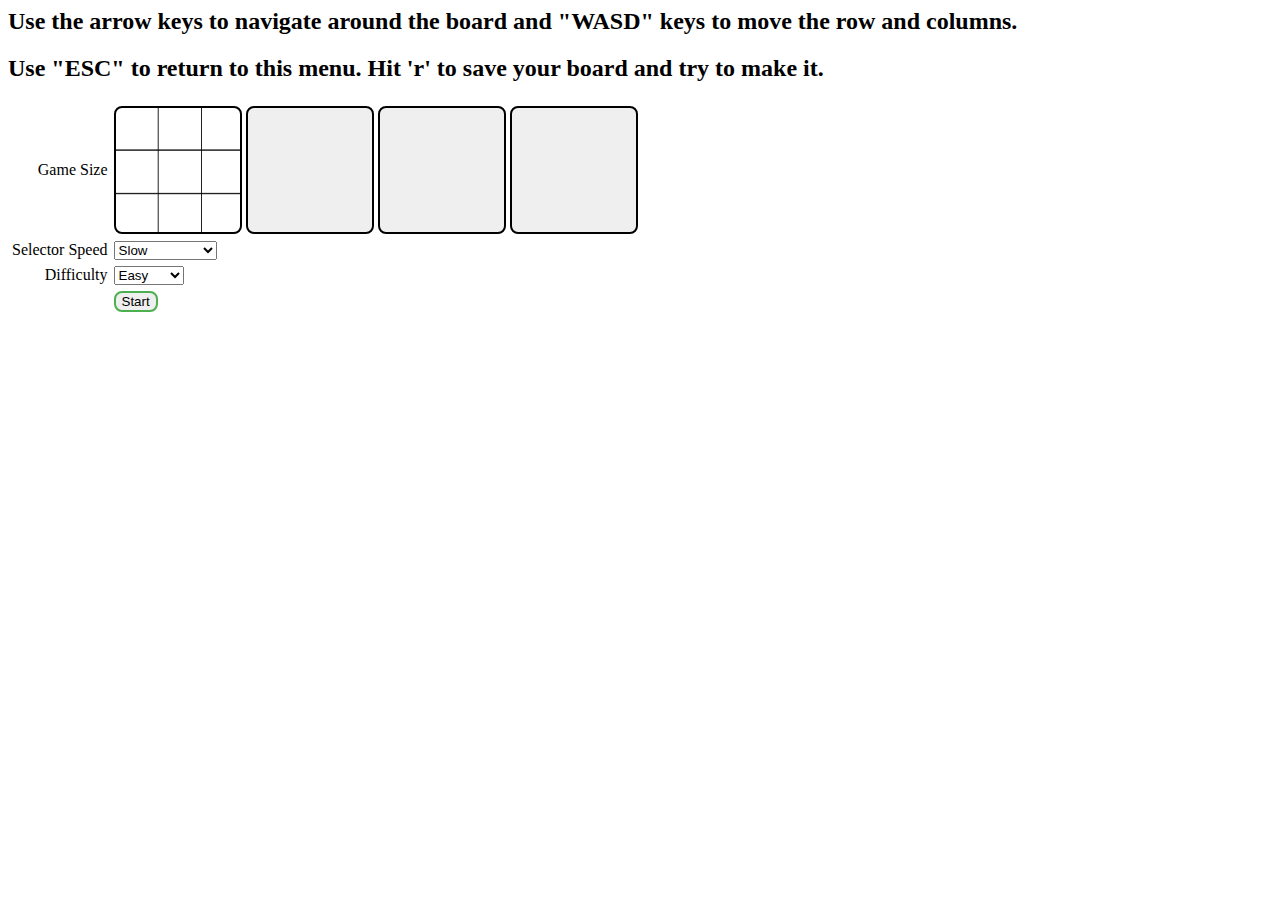
==== html/Page.html @ 0a932ff8 "Started menu design" ====
<html>
<meta charset="UTF-8">
<head>
	<title>Rubics</title>

		<div id="gameMan">
			<h2>Use the arrow keys to navigate around the board and "WASD" keys to move the row and columns.</h2>
			<h2>Use "ESC" to return to this menu. Hit 'r' to save your board and try to make it.</h2>
		</div>

	<script type="text/javascript">
	function hideBut() {
        document.getElementById("resumeButton").style.display = 'none';
    }
    function selectionChanged(){
        let sizeSelector = document.getElementById("gameSize");
		let difficultySelector = document.getElementById("difficulty");
	    if(gameSize == Number(sizeSelector.options[sizeSelector.selectedIndex].value) &&
	    			difficulty == difficultySelector.options[difficultySelector.selectedIndex].innerHTML){
            document.getElementById("startButton").value = "Restart";
            document.getElementById("resumeButton").style.display = 'inline';
        }else{
            document.getElementById("startButton").value = "Start";
            document.getElementById("resumeButton").style.display = 'none';
        }
	}
	</script>

	<script src="../bower_components/file-saver/FileSaver.js"></script>
	<link rel="stylesheet" type="text/css" href="../css/design.css">
</head>
<body onload="hideBut()">
	<table id="gameMenu" cellspacing="2" cellpadding="2">
		<tr>
			<td align="right">Game Size</td>
			<td>
			<div class="sizeButtons">
			<button id="three" onclick="setGameSize(this)" value=3></button>
			<button id="four" onclick="setGameSize(this)" value=4></button>
			<button id="five" onclick="setGameSize(this)" value=5></button>
			<button id="six" onclick="setGameSize(this)" value=6></button>
			</div>
				<!--<select id="gameSize" onchange="selectionChanged()">
					<option value=3>3</option>
					<option value=4>4</option>
					<option value=5>5</option>
					<option value=6>6</option>
				</select>-->
			</td>
		</tr>

		<tr>
			<td align="right">Selector Speed</td>
			<td>
				<select id="selSpeed">
					<option value=2>Slow</option>
					<option value=4>Medium</option>
					<option value=8>Fast</option>
					<option value=0>No Animation</option>
				</select>
			</td>
		</tr>

		<tr>
		
			<td align="right">Difficulty</td>
			<td>
				<select id="difficulty" onchange="selectionChanged()">
					<option>Easy</option>
					<option>Medium</option>
					<option>Hard</option>
					<option>Expert</option>
				</select>
			</td>
		
		</tr>
		<tr>
			<script type="text/javascript">
				//TODO:refurnish this, it's a shit structure
                function resumeGame() {
                    document.getElementById("gameMan").style.display = 'none';
                    let el = document.getElementById("gameSize");

                    if(gameSize == Number(el.options[el.selectedIndex].value)){
                        //hide menu
                        gameMenu = document.getElementById("gameMenu");
                        gameMenu.style.display = 'none';
                        movement = false;

                        el = document.getElementById("selSpeed");
                        selectorSpeed = Number(el.options[el.selectedIndex].value);

                        //show game canvas'
                        Rubics.gameCanvas.style.display = 'inline';
                        Rubics.infoCanvas.style.display = 'inline';
					}else{
                        startGame();
					}
                }
			</script>
			<td align="right"><button id="resumeButton" onclick="resumeGame()"><span>Resume</span></button></td>
			<td><button id="startButton" onclick="startGame()"><span>Start</span></button></td>
		</tr>

	</table>

    <script type="text/javascript" src="../js/InfoCanvas.js"></script>
    <script type="text/javascript" src="../js/script.js"></script>
	<script type="text/javascript" src="../js/EventController.js"></script>
	<script type="text/javascript" src="../js/Selector.js"></script>
</body>
</html>
---- css/design.css ----
button {
	border-radius: 8px;
}

.sizeButtons button {
	height: 128px;
	width: 128px;
	cursor: pointer;
	border: 2px solid;
}

div.sizeButtons #three {
	background: url("../res/3x3grid.png"); 
	background-size: 128px 128px;
	background-repeat: no-repeat;
}

#resumeButton {
	border: 2px solid black;
}

#startButton {
	border: 2px solid #4CAF50; /* Green */
}
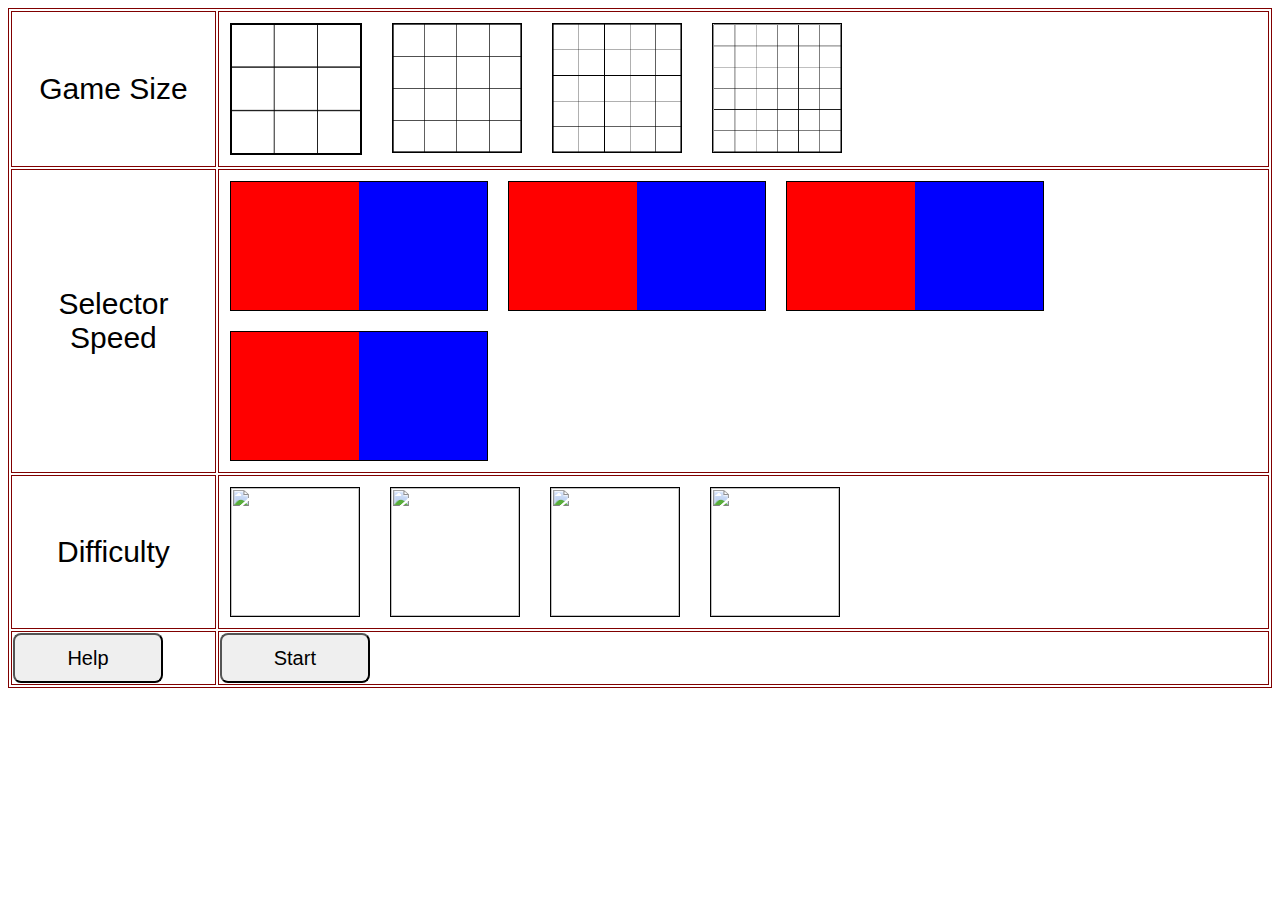
==== commit b3edb964: "Menu blinking system" ====
--- a/html/Page.html
+++ b/html/Page.html
@@ -2,78 +2,89 @@
 <meta charset="UTF-8">
 <head>
 	<title>Rubics</title>
-
-		<div id="gameMan">
-			<h2>Use the arrow keys to navigate around the board and "WASD" keys to move the row and columns.</h2>
-			<h2>Use "ESC" to return to this menu. Hit 'r' to save your board and try to make it.</h2>
-		</div>
-
 	<script type="text/javascript">
 	function hideBut() {
         document.getElementById("resumeButton").style.display = 'none';
+		document.getElementById("gameMan").style.display = 'none';
     }
-    function selectionChanged(){
-        let sizeSelector = document.getElementById("gameSize");
-		let difficultySelector = document.getElementById("difficulty");
-	    if(gameSize == Number(sizeSelector.options[sizeSelector.selectedIndex].value) &&
-	    			difficulty == difficultySelector.options[difficultySelector.selectedIndex].innerHTML){
-            document.getElementById("startButton").value = "Restart";
-            document.getElementById("resumeButton").style.display = 'inline';
-        }else{
-            document.getElementById("startButton").value = "Start";
-            document.getElementById("resumeButton").style.display = 'none';
-        }
-	}
 	</script>
 
 	<script src="../bower_components/file-saver/FileSaver.js"></script>
 	<link rel="stylesheet" type="text/css" href="../css/design.css">
 </head>
-<body onload="hideBut()">
-	<table id="gameMenu" cellspacing="2" cellpadding="2">
+<body onload="hideBut(); initMenu();">
+	<table id="gameMenu">
 		<tr>
-			<td align="right">Game Size</td>
+			<td class="blinkingDiv" id="sizeDiv" align="center">Game Size</td>
 			<td>
 			<div class="sizeButtons">
-			<button id="three" onclick="setGameSize(this)" value=3></button>
-			<button id="four" onclick="setGameSize(this)" value=4></button>
-			<button id="five" onclick="setGameSize(this)" value=5></button>
-			<button id="six" onclick="setGameSize(this)" value=6></button>
+				<div class="overlay border">
+					<div class="insideText" id="three">3 X 3</div>
+					<img src="../res/grid3.png" class="toggleButton" value="3" onclick="setGameSize(this)"></img>
+				</div>
+				<div class="overlay">
+					<div class="insideText" id="four">4 X 4</div>
+					<img src="../res/grid4.png" class="toggleButton" value="4" onclick="setGameSize(this)"></img>
+				</div>
+				<div class="overlay">
+					<div class="insideText" id="five">5 X 5</div>
+					<img src="../res/grid5.png" class="toggleButton" value="5" onclick="setGameSize(this)"></img>
+				</div>
+				<div class="overlay">
+					<div class="insideText" id="six">6 X 6</div>
+					<img src="../res/grid6.png" class="toggleButton" value="6" onclick="setGameSize(this)"></img>
+				</div>
 			</div>
-				<!--<select id="gameSize" onchange="selectionChanged()">
-					<option value=3>3</option>
-					<option value=4>4</option>
-					<option value=5>5</option>
-					<option value=6>6</option>
-				</select>-->
 			</td>
 		</tr>
 
 		<tr>
-			<td align="right">Selector Speed</td>
+			<td class="blinkingDiv" id="speedDiv" align="center">Selector Speed</td>
 			<td>
-				<select id="selSpeed">
-					<option value=2>Slow</option>
-					<option value=4>Medium</option>
-					<option value=8>Fast</option>
-					<option value=0>No Animation</option>
-				</select>
+			<div class="speedButtons">
+				<div class="animatedContainer">
+					<canvas class="animatedCanvas" selected="false" value="2" onmouseout="resetAnimatedCanvas(this, 0)" 
+						onmouseover="animateMenuSelectorGrid(this, 0);" onclick="setSelectorSpeed(this, 0)">
+				</div>
+				<div class="animatedContainer">
+					<canvas class="animatedCanvas" selected="false" value="4" onmouseout="resetAnimatedCanvas(this, 1)"
+						onmouseover="animateMenuSelectorGrid(this, 1);" onclick="setSelectorSpeed(this, 1)">
+				</div>
+				<div class="animatedContainer">
+					<canvas class="animatedCanvas" selected="false" value="8" onmouseout="resetAnimatedCanvas(this, 2)"
+						onmouseover="animateMenuSelectorGrid(this, 2);" onclick="setSelectorSpeed(this, 2)">
+				</div>
+				<div class="animatedContainer">
+					<canvas class="animatedCanvas" selected="false" value="0" onmouseout="resetAnimatedCanvas(this, 3)" 
+						onmouseover="animateMenuSelectorGrid(this, 3);" onclick="setSelectorSpeed(this, 3)">
+				</div>
+			</div>
 			</td>
 		</tr>
 
 		<tr>
-		
-			<td align="right">Difficulty</td>
+			<td class="blinkingDiv" id="diffDiv" align="center">Difficulty</td>
 			<td>
-				<select id="difficulty" onchange="selectionChanged()">
-					<option>Easy</option>
-					<option>Medium</option>
-					<option>Hard</option>
-					<option>Expert</option>
-				</select>
+			<div class="difficultyButtons">
+				<div class="overlay first">
+					<div class="difficultyText">Easy</div>
+					<img src="../res/smileyEasy.png" class="toggleButton" value="Easy" onclick="setDifficulty(this)"></img>
+				</div>
+				<div class="overlay">
+					<div class="difficultyText">Medium</div>
+					<img src="../res/smileyMedium.png" class="toggleButton" value="Medium" onclick="setDifficulty(this)"></img>
+				</div>
+				<div class="overlay">
+					<div class="difficultyText">Hard</div>
+					<img src="../res/smileyHard.png" class="toggleButton" value="Hard" onclick="setDifficulty(this)"></img>
+				</div>
+				<div class="overlay">
+					<div class="difficultyText">Expert</div>
+					<img src="../res/smileyExpert.png" class="toggleButton" value="Expert" onclick="setDifficulty(this)"></img>
+				</div>				
 			</td>
-		
 		</tr>
+
 		<tr>
 			<script type="text/javascript">
 				//TODO:refurnish this, it's a shit structure
@@ -98,12 +109,23 @@
 					}
                 }
 			</script>
-			<td align="right"><button id="resumeButton" onclick="resumeGame()"><span>Resume</span></button></td>
-			<td><button id="startButton" onclick="startGame()"><span>Start</span></button></td>
+			<td><button id="help" onclick="showHelp()">Help</button></td>
+			<td>
+				<button id="resumeButton" onclick="resumeGame()">
+					<span>Resume</span>
+				</button>
+				<button id="startButton" onmouseout="resetButtonColor(this)" onmouseover="changeButtonColor(this)" onclick="startGame()">
+					<span>Start</span>
+				</button>
+			</td>
 		</tr>
 
 	</table>
-
+		<div id="gameMan">
+			<h3>Use the arrow keys to navigate around the board and "WASD" keys to move the row and columns.</h3>
+			<h3>Hit 'r' to save your board and try to make it. Use "ESC" to return to this menu.</h3>
+		</div>
+	<script type="text/javascript" src="../js/MenuController.js"></script>
     <script type="text/javascript" src="../js/InfoCanvas.js"></script>
     <script type="text/javascript" src="../js/script.js"></script>
 	<script type="text/javascript" src="../js/EventController.js"></script>
--- a/css/design.css
+++ b/css/design.css
@@ -1,24 +1,145 @@
+/*merge all of this into similar elements some time*/
+
 button {
 	border-radius: 8px;
+	height: 50px;
+	width: 150px;
+	cursor: pointer;
+	font-size: 20px;
+	color: black;
 }
 
-.sizeButtons button {
+div.animatedContainer {
+	cursor: pointer;
+	height: 128px;
+	width: 256px;
+	border: 1px solid black;
+}
+
+#gameMenu {
+	border-spacing: 2px;
+}
+
+table, td{
+	border: 1px solid maroon;
+	position: relative;
+}
+
+td {
+	font-size: 30px;
+	font-family: Arial, Helvetica, sans-serif;
+}
+
+.difficultyButtons div {
+	float: left;
+	margin-left: 30px;
+	margin-top: 10px;
+	margin-bottom: 10px;
+}
+
+.difficultyButtons img {
+	backface-visibility: hidden;
+	opacity: 1;
+	transition: .3s ease;
+	float: left;
+	height: 128px;
+	width: 128px;
+	background-repeat: no-repeat;
+	position: relative;
+}
+
+div.difficultyText {
+	color: black;
+	backface-visibility: hidden;
+	opacity: 0;
+	transition: .3s ease;
+	font-size: 30px;
+	font-family: Arial, Helvetica, sans-serif;
+	line-height:128px;
+	margin: auto;
+	text-align: center;
+	height: 128px;
+	width: 128px;
+	position: absolute;
+}
+
+div.first {
+	margin-left: 10px;
+}
+
+.overlay:hover div.difficultyText {
+	opacity: 1;
+}
+
+.sizeButtons img {
+	opacity: 1;
+	transition: .3s ease;
+	float: left;
+	height: 128px;
+	width: 128px;
+	background-repeat: no-repeat;
+	position: relative;
+}
+
+.sizeButtons div{
+	float: left;
+	margin-left: 30px;
+	margin-top: 10px;
+	margin-bottom: 10px;
+}
+
+.sizeButtons #three {
+	color: blue;
+}
+
+.sizeButtons #four {
+	color: orange;
+}
+
+.sizeButtons #five {
+	color: red;
+}
+
+.sizeButtons #six {
+	color: black;
+}
+
+.speedButtons div {
+	float: left;
+	margin: 10px;
+}
+
+div.overlay {
 	height: 128px;
 	width: 128px;
 	cursor: pointer;
-	border: 2px solid;
+	border: 1px solid;
+	text-align: center;
+	cursor: pointer;
 }
 
-div.sizeButtons #three {
-	background: url("../res/3x3grid.png"); 
-	background-size: 128px 128px;
-	background-repeat: no-repeat;
+div.border {
+	border: 2px solid;
+	margin-left: 10px;
 }
 
-#resumeButton {
-	border: 2px solid black;
+.overlay:hover img.toggleButton{
+	opacity: 0.5;
 }
 
-#startButton {
-	border: 2px solid #4CAF50; /* Green */
+.overlay:hover div.insideText{
+	opacity: 1;
+}
+
+div.insideText {
+	opacity: 0;
+	transition: .3s ease;
+	font-size: 50px;
+	font-family: Arial, Helvetica, sans-serif;
+	line-height:128px;
+	margin: auto;
+	text-align: center;
+	height: 128px;
+	width: 128px;
+	position: absolute;
 }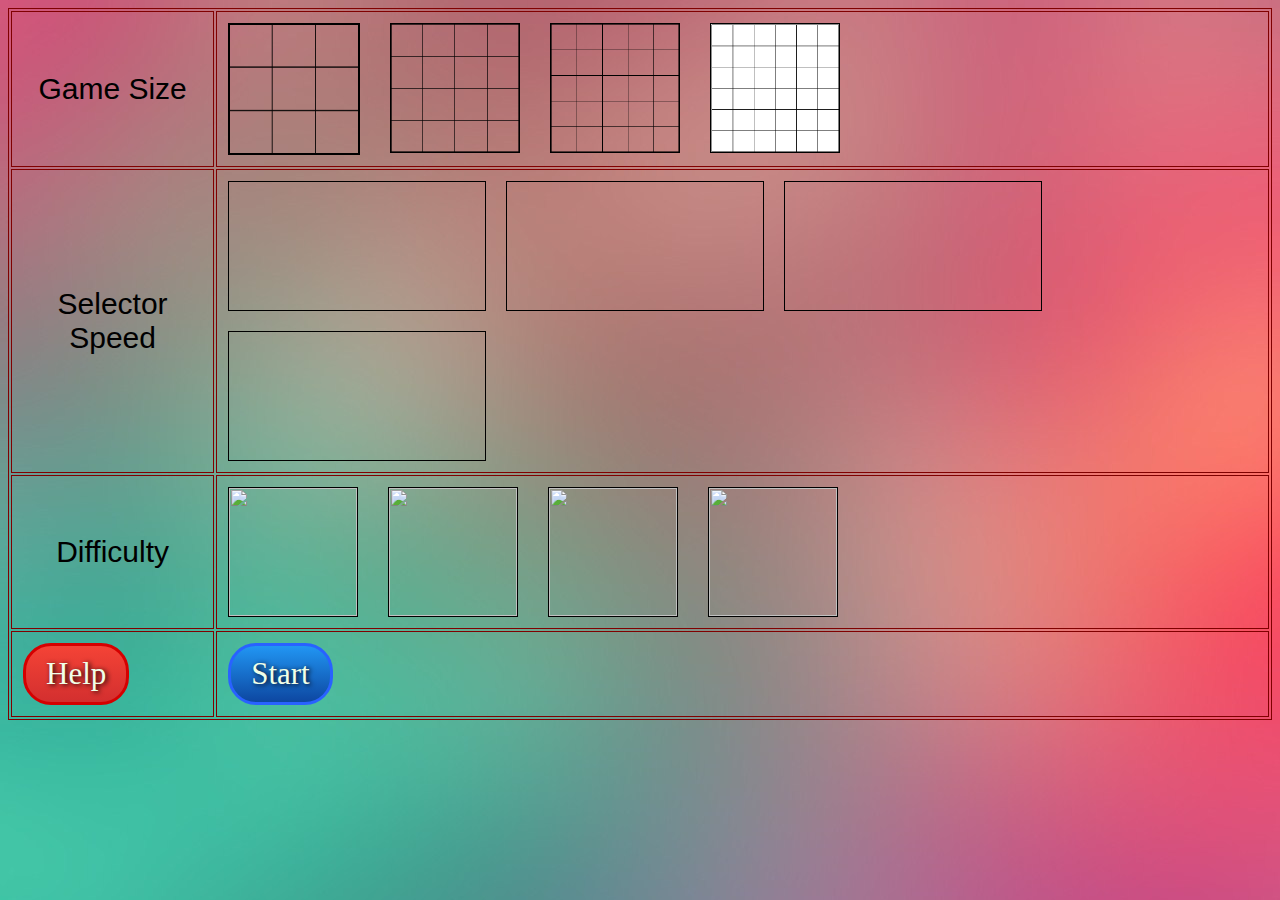
==== commit 958eab7e: "Buggen surface animation" ====
--- a/html/Page.html
+++ b/html/Page.html
@@ -86,36 +86,13 @@
 		</tr>
 
 		<tr>
-			<script type="text/javascript">
-				//TODO:refurnish this, it's a shit structure
-                function resumeGame() {
-                    document.getElementById("gameMan").style.display = 'none';
-                    let el = document.getElementById("gameSize");
-
-                    if(gameSize == Number(el.options[el.selectedIndex].value)){
-                        //hide menu
-                        gameMenu = document.getElementById("gameMenu");
-                        gameMenu.style.display = 'none';
-                        movement = false;
-
-                        el = document.getElementById("selSpeed");
-                        selectorSpeed = Number(el.options[el.selectedIndex].value);
-
-                        //show game canvas'
-                        Rubics.gameCanvas.style.display = 'inline';
-                        Rubics.infoCanvas.style.display = 'inline';
-					}else{
-                        startGame();
-					}
-                }
-			</script>
 			<td><button id="help" onclick="showHelp()">Help</button></td>
 			<td>
-				<button id="resumeButton" onclick="resumeGame()">
-					<span>Resume</span>
+				<button id="resumeButton" onmouseout="resetButtonColor(this)" onmouseover="changeButtonColor(this)" onclick="resume()">
+					Resume
 				</button>
 				<button id="startButton" onmouseout="resetButtonColor(this)" onmouseover="changeButtonColor(this)" onclick="startGame()">
-					<span>Start</span>
+					Start
 				</button>
 			</td>
 		</tr>
@@ -130,5 +107,6 @@
     <script type="text/javascript" src="../js/script.js"></script>
 	<script type="text/javascript" src="../js/EventController.js"></script>
 	<script type="text/javascript" src="../js/Selector.js"></script>
+	<script type="text/javascript" src="../js/UiControls.js"></script>
 </body>
 </html>--- a/css/design.css
+++ b/css/design.css
@@ -1,12 +1,68 @@
 /*merge all of this into similar elements some time*/
 
-button {
-	border-radius: 8px;
-	height: 50px;
-	width: 150px;
-	cursor: pointer;
-	font-size: 20px;
-	color: black;
+body {
+	background-image: url("../res/bakground.jpg");
+	background-repeat: no-repeat;
+}
+
+#startButton {
+  background: #2196f3;
+  background-image: -webkit-linear-gradient(top, #2196f3, #0d47a1);
+  background-image: -moz-linear-gradient(top, #2196f3, #0d47a1);
+  background-image: linear-gradient(to bottom, #2196f3, #0d47a1);
+  border-radius: 28px;
+  text-shadow: 2px 1px 5px #050105;
+  font-family: Georgia;
+  color: #f0ffe8;
+  font-size: 31px;
+  padding: 10px 20px 10px 20px;
+  border: solid #2962ff 3px;
+  text-decoration: none;
+  cursor: pointer;
+  margin: 10px;
+}
+
+#help {
+  background: #f44336;
+  background-image: -webkit-linear-gradient(top, #f44336, #d32f2f);
+  background-image: -moz-linear-gradient(top, #f44336, #d32f2f);
+  background-image: linear-gradient(to bottom, #f44336, #d32f2f);
+  border-radius: 28px;
+  text-shadow: 2px 1px 5px #050105;
+  font-family: Georgia;
+  color: #f0ffe8;
+  font-size: 31px;
+  padding: 10px 20px 10px 20px;
+  border: solid #d50000 3px;
+  text-decoration: none;
+  cursor: pointer;
+  margin: 10px;
+}
+
+#help:hover {
+  background: #7986cb;
+  background-image: -webkit-linear-gradient(top, #7986cb, #3949ab);
+  background-image: -moz-linear-gradient(top, #7986cb, #3949ab);
+  background-image: linear-gradient(to bottom, #7986cb, #3949ab);
+  text-decoration: none;
+  border: solid #1a237e 3px;
+}
+
+#resumeButton {
+  background: #ffc107;
+  background-image: -webkit-linear-gradient(top, #ffc107, #ffa000);
+  background-image: -moz-linear-gradient(top, #ffc107, #ffa000);
+  background-image: linear-gradient(to bottom, #ffc107, #ffa000);
+  border-radius: 28px;
+  text-shadow: 2px 1px 5px #050105;
+  font-family: Georgia;
+  color: #f0ffe8;
+  font-size: 31px;
+  padding: 10px 20px 10px 20px;
+  border: solid #ff6f00 3px;
+  text-decoration: none;
+  cursor: pointer;
+  margin: 10px;
 }
 
 div.animatedContainer {
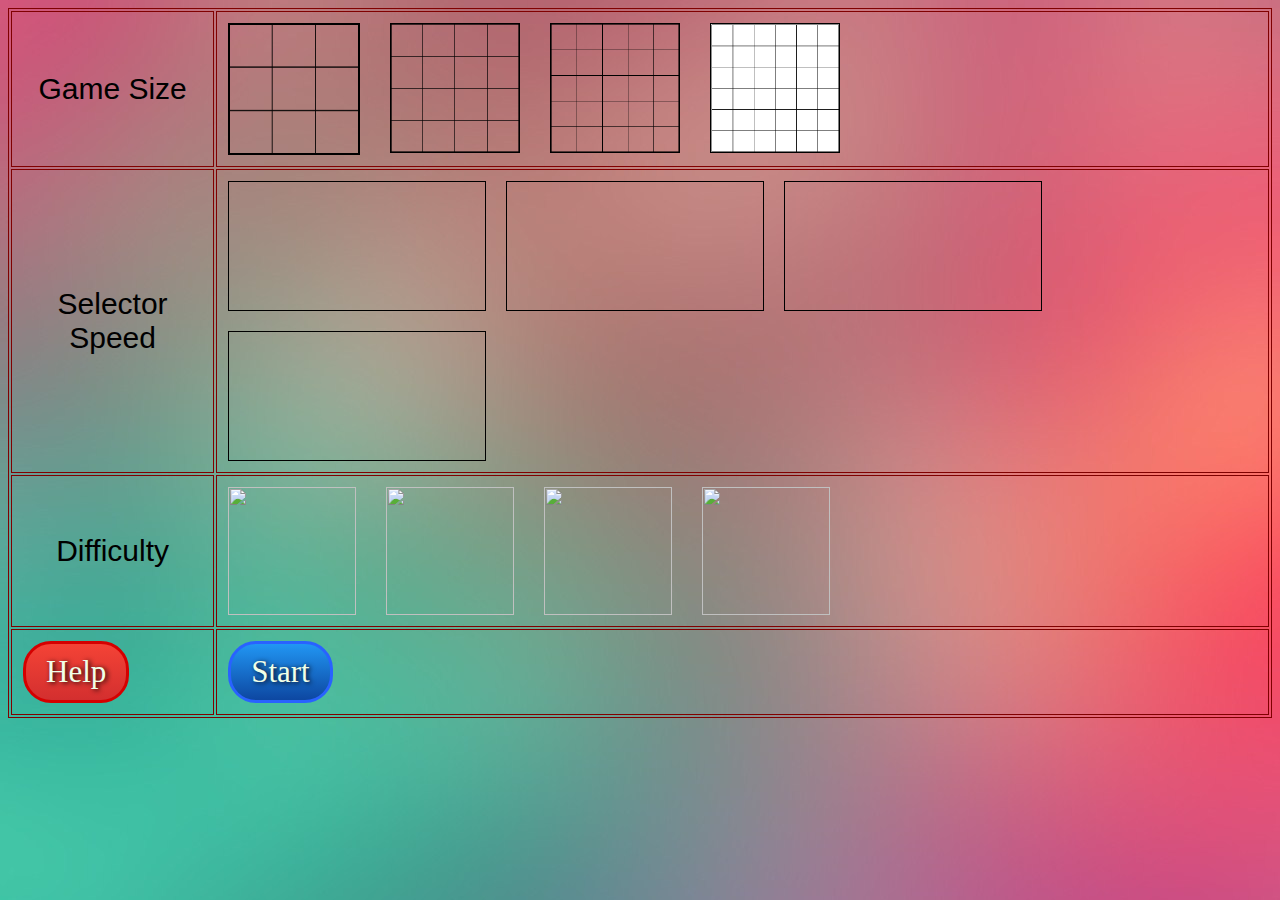
==== commit 84b170a6: "Several menu design changes" ====
--- a/html/Page.html
+++ b/html/Page.html
@@ -66,19 +66,21 @@
 			<td class="blinkingDiv" id="diffDiv" align="center">Difficulty</td>
 			<td>
 			<div class="difficultyButtons">
-				<div class="overlay first">
+				<div class="diffOverlay first">
 					<div class="difficultyText">Easy</div>
 					<img src="../res/smileyEasy.png" class="toggleButton" value="Easy" onclick="setDifficulty(this)"></img>
 				</div>
-				<div class="overlay">
+				<div class="diffOverlay">
 					<div class="difficultyText">Medium</div>
 					<img src="../res/smileyMedium.png" class="toggleButton" value="Medium" onclick="setDifficulty(this)"></img>
 				</div>
-				<div class="overlay">
-					<div class="difficultyText">Hard</div>
+				<div class="diffOverlay">
+					<div class="difficultyText">
+						<div>Hard</div>
+					</div>
 					<img src="../res/smileyHard.png" class="toggleButton" value="Hard" onclick="setDifficulty(this)"></img>
 				</div>
-				<div class="overlay">
+				<div class="diffOverlay">
 					<div class="difficultyText">Expert</div>
 					<img src="../res/smileyExpert.png" class="toggleButton" value="Expert" onclick="setDifficulty(this)"></img>
 				</div>				
--- a/css/design.css
+++ b/css/design.css
@@ -123,7 +123,7 @@
 	margin-left: 10px;
 }
 
-.overlay:hover div.difficultyText {
+.diffOverlay:hover div.difficultyText {
 	opacity: 1;
 }
 
@@ -174,17 +174,33 @@
 	cursor: pointer;
 }
 
+div.diffOverlay {
+	height: 128px;
+	width: 128px;
+	cursor: pointer;
+	text-align: center;
+	cursor: pointer;
+}
+
 div.border {
 	border: 2px solid;
 	margin-left: 10px;
 }
 
+.diffOverlay:hover img.toggleButton{
+	opacity: 0.5;
+}
+
+.diffOverlay:hover div.insideText{
+	opacity: 1;
+}
+
+.overlay:hover div.insideText{
+	opacity: 1;
+}
+
 .overlay:hover img.toggleButton{
-	opacity: 0.5;
-}
-
-.overlay:hover div.insideText{
-	opacity: 1;
+	opacity: 0.2;
 }
 
 div.insideText {
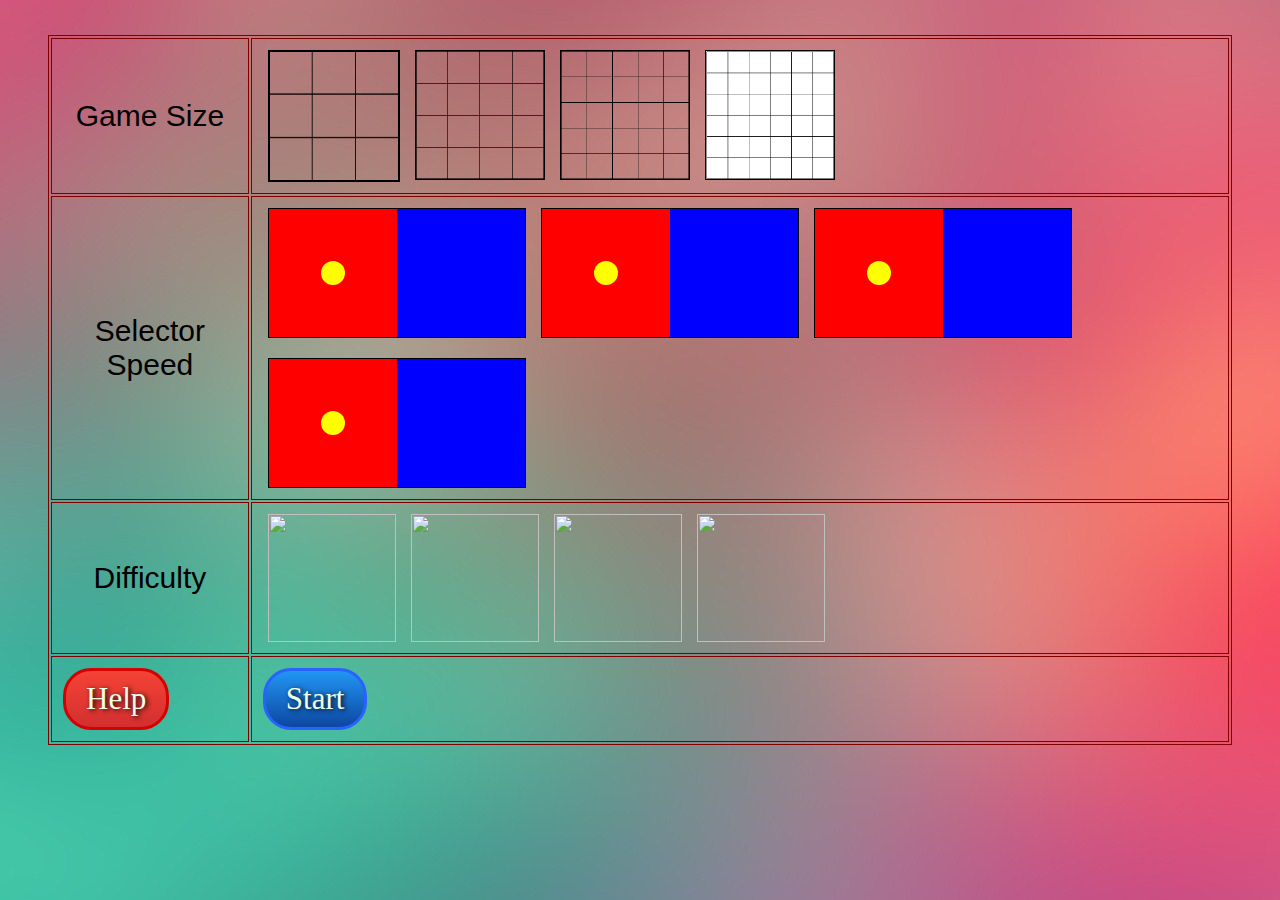
==== commit c8e34bc4: "latest version" ====
--- a/html/Page.html
+++ b/html/Page.html
@@ -1,4 +1,4 @@
-<html>
+﻿<html>
 <meta charset="UTF-8">
 <head>
 	<title>Rubics</title>
@@ -9,8 +9,7 @@
     }
 	</script>
 
-	<script src="../bower_components/file-saver/FileSaver.js"></script>
-	<link rel="stylesheet" type="text/css" href="../css/design.css">
+	<link rel="stylesheet" type="text/css" href="../css/MenuDesign.css">
 </head>
 <body onload="hideBut(); initMenu();">
 	<table id="gameMenu">
@@ -18,21 +17,29 @@
 			<td class="blinkingDiv" id="sizeDiv" align="center">Game Size</td>
 			<td>
 			<div class="sizeButtons">
-				<div class="overlay border">
-					<div class="insideText" id="three">3 X 3</div>
-					<img src="../res/grid3.png" class="toggleButton" value="3" onclick="setGameSize(this)"></img>
+				<div class="sizeOverlay border">
+					<img src="../res/grid3.png" class="toggleButton" value="3" onclick="setGameSize(this)"/>
+					<div class="middleCanvas" onclick="setGameSize(document.getElementsByClassName('toggleButton')[0])">
+						<div class="sizeText" id="three">3 X 3</div>
+					</div>
 				</div>
-				<div class="overlay">
-					<div class="insideText" id="four">4 X 4</div>
-					<img src="../res/grid4.png" class="toggleButton" value="4" onclick="setGameSize(this)"></img>
+				<div class="sizeOverlay">
+					<img src="../res/grid4.png" class="toggleButton" value="4" onclick="setGameSize(this)"/>
+					<div class="middleCanvas" onclick="setGameSize(document.getElementsByClassName('toggleButton')[1])">
+						<div class="sizeText" id="four">4 X 4</div>
+					</div>
 				</div>
-				<div class="overlay">
-					<div class="insideText" id="five">5 X 5</div>
-					<img src="../res/grid5.png" class="toggleButton" value="5" onclick="setGameSize(this)"></img>
+				<div class="sizeOverlay">
+					<img src="../res/grid5.png" class="toggleButton" value="5" onclick="setGameSize(this)"/>
+					<div class="middleCanvas" onclick="setGameSize(document.getElementsByClassName('toggleButton')[2])">
+						<div class="sizeText" id="five">5 X 5</div>
+					</div>
 				</div>
-				<div class="overlay">
-					<div class="insideText" id="six">6 X 6</div>
-					<img src="../res/grid6.png" class="toggleButton" value="6" onclick="setGameSize(this)"></img>
+				<div class="sizeOverlay">
+					<img src="../res/grid6.png" class="toggleButton" value="6" onclick="setGameSize(this)"/>
+					<div class="middleCanvas" onclick="setGameSize(document.getElementsByClassName('toggleButton')[3])">
+						<div class="sizeText" id="six">6 X 6</div>
+					</div>
 				</div>
 			</div>
 			</td>
@@ -44,19 +51,19 @@
 			<div class="speedButtons">
 				<div class="animatedContainer">
 					<canvas class="animatedCanvas" selected="false" value="2" onmouseout="resetAnimatedCanvas(this, 0)" 
-						onmouseover="animateMenuSelectorGrid(this, 0);" onclick="setSelectorSpeed(this, 0)">
+						onmouseover="animateMenuSelectorGrid(this, 0);" onclick="setSelectorSpeed(this, 0)"/>
 				</div>
 				<div class="animatedContainer">
 					<canvas class="animatedCanvas" selected="false" value="4" onmouseout="resetAnimatedCanvas(this, 1)"
-						onmouseover="animateMenuSelectorGrid(this, 1);" onclick="setSelectorSpeed(this, 1)">
+						onmouseover="animateMenuSelectorGrid(this, 1);" onclick="setSelectorSpeed(this, 1)"/>
 				</div>
 				<div class="animatedContainer">
 					<canvas class="animatedCanvas" selected="false" value="8" onmouseout="resetAnimatedCanvas(this, 2)"
-						onmouseover="animateMenuSelectorGrid(this, 2);" onclick="setSelectorSpeed(this, 2)">
+						onmouseover="animateMenuSelectorGrid(this, 2);" onclick="setSelectorSpeed(this, 2)"/>
 				</div>
 				<div class="animatedContainer">
 					<canvas class="animatedCanvas" selected="false" value="0" onmouseout="resetAnimatedCanvas(this, 3)" 
-						onmouseover="animateMenuSelectorGrid(this, 3);" onclick="setSelectorSpeed(this, 3)">
+						onmouseover="animateMenuSelectorGrid(this, 3);" onclick="setSelectorSpeed(this, 3)"/>
 				</div>
 			</div>
 			</td>
@@ -65,25 +72,33 @@
 		<tr>
 			<td class="blinkingDiv" id="diffDiv" align="center">Difficulty</td>
 			<td>
+				<!-- changed  difficultyText to insideText, added middleCanvas-->
 			<div class="difficultyButtons">
 				<div class="diffOverlay first">
-					<div class="difficultyText">Easy</div>
-					<img src="../res/smileyEasy.png" class="toggleButton" value="Easy" onclick="setDifficulty(this)"></img>
+					<img src="../res/smileyEasy.png" class="toggleButton" value="Easy" onclick="setDifficulty(this)"/>
+					<div class="middleCanvas" onclick="setDifficulty(document.getElementsByClassName('toggleButton')[4])">
+						<div class="insideText">Easy</div>
+					</div>
 				</div>
 				<div class="diffOverlay">
-					<div class="difficultyText">Medium</div>
-					<img src="../res/smileyMedium.png" class="toggleButton" value="Medium" onclick="setDifficulty(this)"></img>
+					<img src="../res/smileyMedium.png" class="toggleButton" melda="koala" value="Medium" onclick="setDifficulty(this)"/>
+					<div class="middleCanvas" onclick="setDifficulty(document.getElementsByClassName('toggleButton')[5])">
+						<div class="insideText">Medium</div>
+					</div>
 				</div>
 				<div class="diffOverlay">
-					<div class="difficultyText">
-						<div>Hard</div>
+					<img src="../res/smileyHard.png" class="toggleButton" value="Hard" onclick="setDifficulty(this)"/>
+					<div class="middleCanvas" onclick="setDifficulty(document.getElementsByClassName('toggleButton')[6])">
+						<div class="insideText">Hard</div>
 					</div>
-					<img src="../res/smileyHard.png" class="toggleButton" value="Hard" onclick="setDifficulty(this)"></img>
 				</div>
 				<div class="diffOverlay">
-					<div class="difficultyText">Expert</div>
-					<img src="../res/smileyExpert.png" class="toggleButton" value="Expert" onclick="setDifficulty(this)"></img>
-				</div>				
+					<img src="../res/smileyExpert.png" class="toggleButton" value="Expert" onclick="setDifficulty(this)"/>
+					<div class="middleCanvas" onclick="setDifficulty(document.getElementsByClassName('toggleButton')[7])">
+						<div class="insideText">Expert</div>
+					</div>
+				</div>
+             </div>
 			</td>
 		</tr>
 
--- a/css/MenuDesign.css
+++ b/css/MenuDesign.css
@@ -0,0 +1,208 @@
+/*merge all of this into similar elements some time*/
+body {
+	background-image: url("../res/bakground.jpg");
+	background-repeat: no-repeat;
+}
+
+#startButton {
+  background: #2196f3;
+  background-image: -webkit-linear-gradient(top, #2196f3, #0d47a1);
+  background-image: -moz-linear-gradient(top, #2196f3, #0d47a1);
+  background-image: linear-gradient(to bottom, #2196f3, #0d47a1);
+  border-radius: 28px;
+  text-shadow: 2px 1px 5px #050105;
+  font-family: Georgia;
+  color: #f0ffe8;
+  font-size: 31px;
+  padding: 10px 20px 10px 20px;
+  border: solid #2962ff 3px;
+  text-decoration: none;
+  cursor: pointer;
+  margin: 10px;
+}
+
+#help {
+  background: #f44336;
+  background-image: -webkit-linear-gradient(top, #f44336, #d32f2f);
+  background-image: -moz-linear-gradient(top, #f44336, #d32f2f);
+  background-image: linear-gradient(to bottom, #f44336, #d32f2f);
+  border-radius: 28px;
+  text-shadow: 2px 1px 5px #050105;
+  font-family: Georgia;
+  color: #f0ffe8;
+  font-size: 31px;
+  padding: 10px 20px 10px 20px;
+  border: solid #d50000 3px;
+  text-decoration: none;
+  cursor: pointer;
+  margin: 10px;
+}
+
+#help:hover {
+  background: #7986cb;
+  background-image: -webkit-linear-gradient(top, #7986cb, #3949ab);
+  background-image: -moz-linear-gradient(top, #7986cb, #3949ab);
+  background-image: linear-gradient(to bottom, #7986cb, #3949ab);
+  text-decoration: none;
+  border: solid #1a237e 3px;
+}
+
+#resumeButton {
+  background: #ffc107;
+  background-image: -webkit-linear-gradient(top, #ffc107, #ffa000);
+  background-image: -moz-linear-gradient(top, #ffc107, #ffa000);
+  background-image: linear-gradient(to bottom, #ffc107, #ffa000);
+  border-radius: 28px;
+  text-shadow: 2px 1px 5px #050105;
+  font-family: Georgia;
+  color: #f0ffe8;
+  font-size: 31px;
+  padding: 10px 20px 10px 20px;
+  border: solid #ff6f00 3px;
+  text-decoration: none;
+  cursor: pointer;
+  margin: 10px;
+}
+
+div.animatedContainer {
+	cursor: pointer;
+	height: 128px;
+	width: 256px;
+	border: 1px solid black;
+}
+
+#gameMenu {
+	border-spacing: 2px;
+	margin-left: 40px;
+	margin-right: 40px;
+	margin-bottom: 35px;
+	margin-top: 35px;
+}
+
+table, td{
+	border: 1px solid maroon;
+	position: relative;
+}
+
+td {
+	font-size: 30px;
+	font-family: Arial, Helvetica, sans-serif;
+}
+
+.difficultyButtons .diffOverlay {
+	float: left;
+	margin-left: 15px;
+	margin-top: 10px;
+	margin-bottom: 10px;
+}
+
+.difficultyButtons img {
+	backface-visibility: hidden;
+	opacity: 1;
+	transition: .3s ease;
+	float: left;
+	height: 128px;
+	width: 128px;
+	background-repeat: no-repeat;
+	position: relative;
+}
+
+div.sizeOverlay {
+	position: relative;
+	display: block;
+	height: 128px;
+	width: 128px;
+	cursor: pointer;
+	border: 1px solid;
+	text-align: center;
+}
+
+div.diffOverlay {
+	position: relative;
+	display: block;
+	height: 128px;
+	width: 128px;
+	cursor: pointer;
+	text-align: center;
+}
+
+.middleCanvas {
+	transition: .4s ease;
+	opacity: 0;
+	height: 32px;
+	width: 64px;
+	position: absolute;
+	margin-top: 48px;
+	margin-left:32px;margin-right:auto;margin-bottom: 48px;
+}
+
+.insideText {
+	color: black;
+	background-color: #4CAF50;
+	font-size: 30px;
+	font-family: Arial, Helvetica, sans-serif;
+	position: fixed;
+}
+
+.sizeButtons img {
+	backface-visibility: hidden;
+	display: block;
+	opacity: 1;
+	transition: .3s ease;
+	float: left;
+	height: 128px;
+	width: 128px;
+	backface-visibility: hidden;
+	background-repeat: no-repeat;
+	position: relative;
+}
+
+.sizeButtons .sizeOverlay{
+	float: left;
+	margin-left: 15px;
+	margin-top: 10px;
+	margin-bottom: 10px;
+}
+
+.sizeButtons #three {
+	color: blue;
+}
+
+.sizeButtons #four {
+	color: orange;
+}
+
+.sizeButtons #five {
+	color: red;
+}
+
+.sizeButtons #six {
+	color: black;
+}
+
+.speedButtons div {
+	float: left;
+	margin-left: 15px;
+	margin-top: 10px;
+	margin-bottom: 10px;
+}
+
+div.border {
+	border: 2px solid;
+}
+
+.diffOverlay:hover .toggleButton{
+	opacity: 0.5;
+}
+
+.diffOverlay:hover .middleCanvas{
+	opacity: 1;
+}
+
+.sizeOverlay:hover .middleCanvas{
+	opacity: 1;
+}
+
+.sizeOverlay:hover .toggleButton{
+	opacity: 0.2;
+}